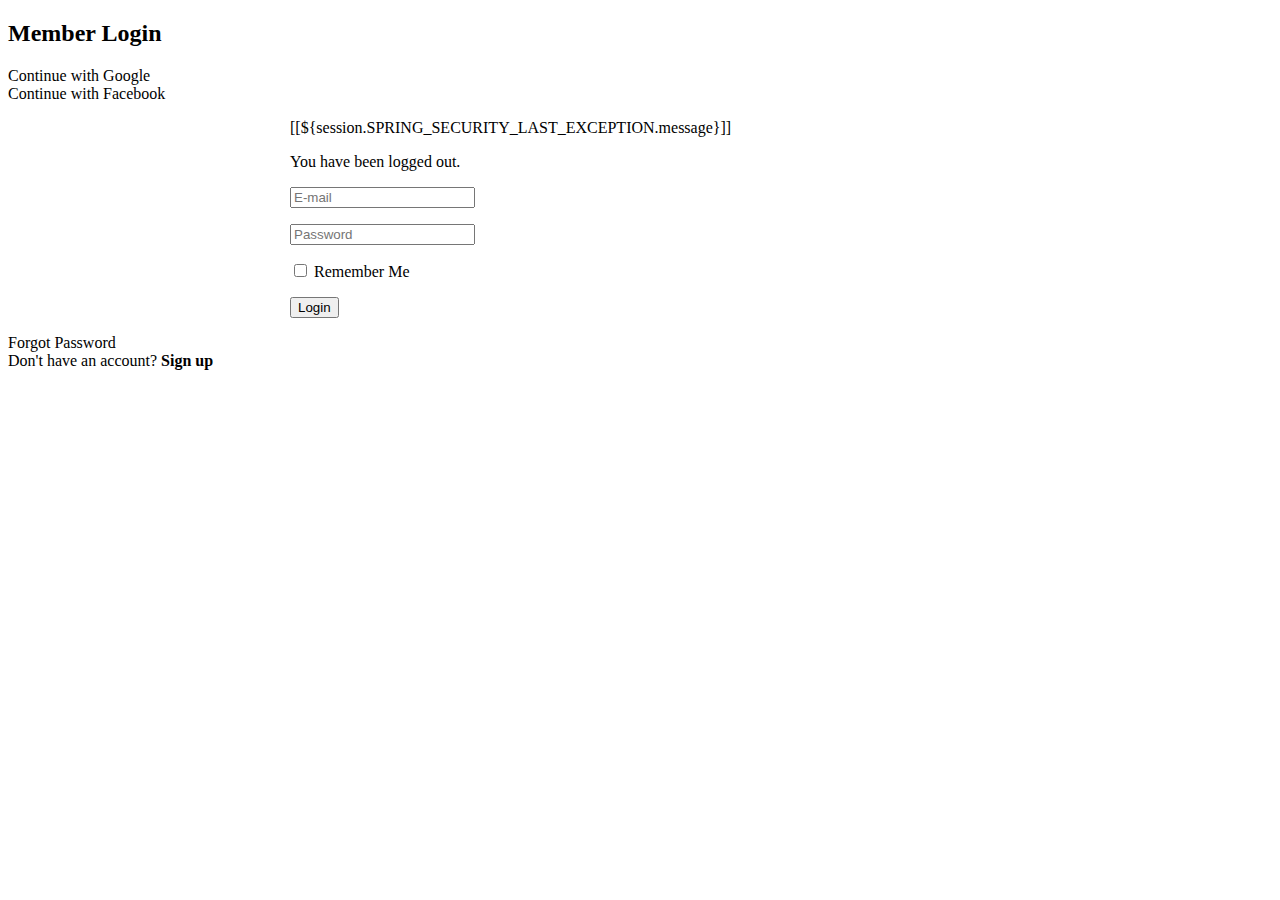
==== bloop-client/src/main/resources/templates/login.html @ 521601eb "Generating mail server settings" ====
<!DOCTYPE html>
<!-- Use thymeleaf to direct to the URL properly whilst taking the context into consideration-->
<html xmlns:th="http://www.thymeleaf.org"
    xmlns:sec="https://www.thymeleaf.org/thymeleaf-extras-springsecurity5">

    <head th:replace="fragments :: page_head('Beauty For You Shop', 'none')"></head>

    <body>
        <div class="container-fluid text-center">
        	<div th:replace="navigation :: header-menu"></div>

        	<div>
        		<h2>Member Login</h2>
        	</div>

			<div class="m-3">
				<!-- The URI /oauth2/authorization/google is defined by the Spring Security OAuth 2.0 Client dependency -->
				<a class="btn btn-lg btn-secondary fab fa-google" th:href="@{/oauth2/authorization/google}">
					<span>
						Continue with Google
					</span>
				</a>
			</div>

			<div class="m-3">
				<!-- The URI /oauth2/authorization/facebook is defined by the Spring Security OAuth 2.0 Client dependency -->
				<a class="btn btn-lg btn-secondary fab fa-facebook" th:href="@{/oauth2/authorization/facebook}">
					<span>
						Continue with Facebook
					</span>
				</a>
			</div>			

        	<form th:action="@{/login}" method="post" style="max-width: 700px; margin: 0 auto;">

        		<div th:if="${param.error}">
					<!-- Display the original error thrown by Spring Security in case of any authentication error -->
        			<p class="text-danger">[[${session.SPRING_SECURITY_LAST_EXCEPTION.message}]]</p>
        		</div>

        		<div th:if="${param.logout}">
        			<p class="text-warning">You have been logged out.</p>
        		</div>
        
        		<div class="border border-secondary rounded p-5">
        			<p>
        				<input type="email" name="email" class="form-control" placeholder="E-mail" required />
        			</p>
        			<p>
        				<input type="password" name="password" class="form-control" placeholder="Password" required />
        			</p>
        			<p>
						<!-- The name should be remember-me so that it is picked up by Spring Security -->
        				<input type="checkbox" name="remember-me" />&nbsp;Remember Me
        			</p>
        			<p>
        				<input type="submit" value="Login" class="btn btn-primary" />
        			</p>			
        		</div>
        	</form>
        	
        	<div class="m-3">
        		<a th:href="@{/forgot-password}">Forgot Password</a>
        	</div>

        	<div class="m-3">
        		Don't have an account? <a th:href="@{/register}"><b>Sign up</b></a>
        	</div>

        	<div th:replace="navigation :: footer-menu"></div>
        </div>	
    </body>
</html>
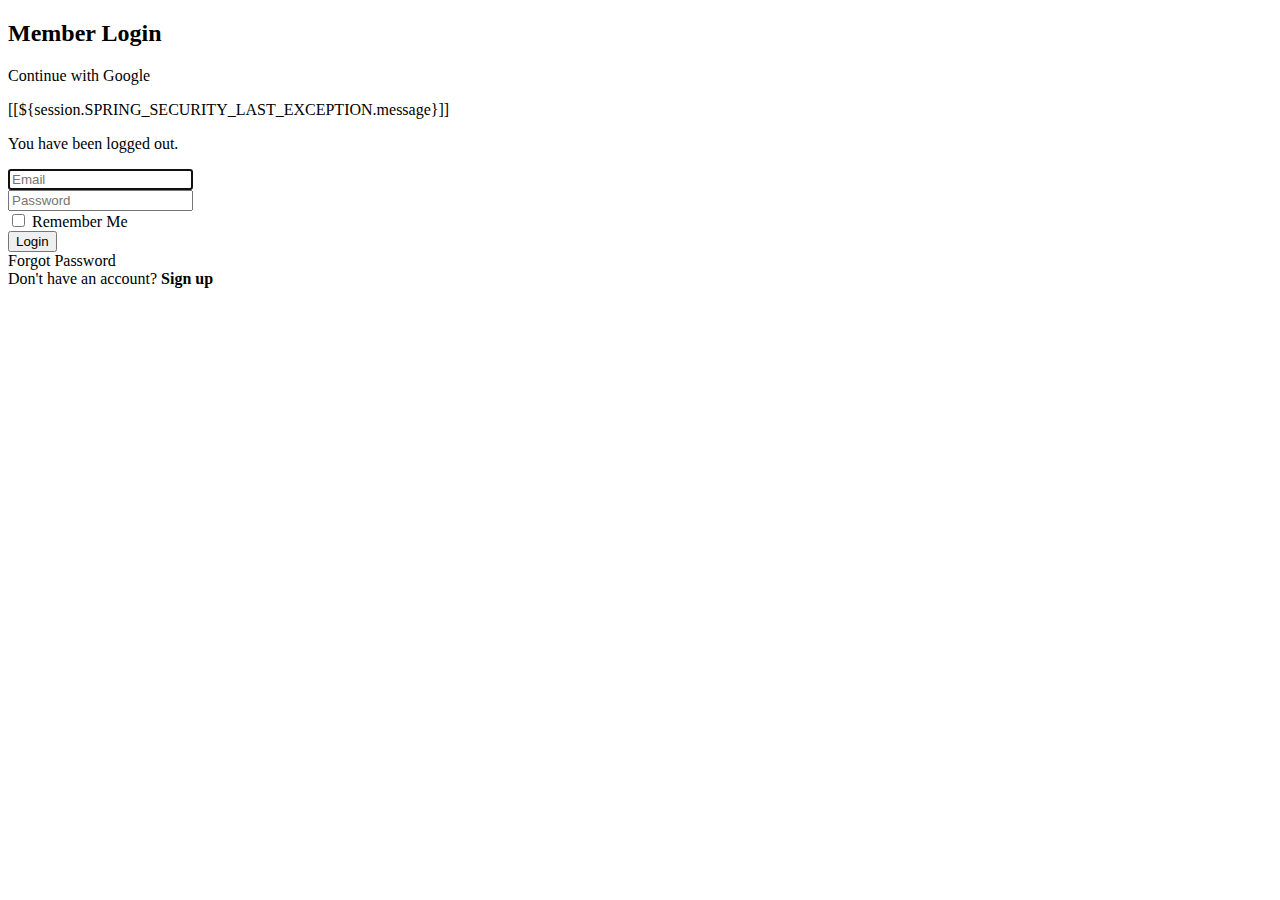
==== commit b664df1f: "Initializing ui templates" ====
--- a/bloop-client/src/main/resources/templates/login.html
+++ b/bloop-client/src/main/resources/templates/login.html
@@ -3,71 +3,87 @@
 <html xmlns:th="http://www.thymeleaf.org"
     xmlns:sec="https://www.thymeleaf.org/thymeleaf-extras-springsecurity5">
 
-    <head th:replace="fragments :: page_head('Beauty For You Shop', 'none')"></head>
+    <head th:replace="fragments :: page_head('Bloop', 'none')"></head>
 
     <body>
-        <div class="container-fluid text-center">
+		<!-- CSS class for a responsive web page provided by the bootstrap framework -->
+        <div class="container-fluid m-5">
+
         	<div th:replace="navigation :: header-menu"></div>
 
-        	<div>
-        		<h2>Member Login</h2>
-        	</div>
+			<div class="container h-100">
 
-			<div class="m-3">
-				<!-- The URI /oauth2/authorization/google is defined by the Spring Security OAuth 2.0 Client dependency -->
-				<a class="btn btn-lg btn-secondary fab fa-google" th:href="@{/oauth2/authorization/google}">
-					<span>
-						Continue with Google
-					</span>
-				</a>
-			</div>
+    			<div class="row align-items-center justify-content-center h-100">
+    
+    			   <div class="col-sm-6 h-100 align-middle">
+    
+            			<div class="card">
+            				<div class="card-header text-center">
+            					<h2>Member Login</h2>
+            				</div> 
+            
+            				<div class="card-body">
+            					<div class="my-3 text-center">
+            						<!-- The URI /oauth2/authorization/google is defined by the Spring Security OAuth 2.0 Client dependency -->
+            						<a class="btn btn-outline-primary btn-md" th:href="@{/oauth2/authorization/google}">
+										Continue with Google
+            						</a>
+            					</div>
+            					<!-- div class="m-3">
+            						< The URI /oauth2/authorization/facebook is defined by the Spring Security OAuth 2.0 Client dependency >
+            						<a class="btn btn-secondary fab fa-facebook" th:href="@{/oauth2/authorization/facebook}">
+            							<span>
+            								Continue with Facebook
+            							</span>
+            						</a>
+            					</div -->
+            					<form th:action="@{/login}" method="post">
+            
+            						<div th:if="${param.error}">
+            							<!-- Display the original error thrown by Spring Security in case of any authentication error -->
+            							<p class="text-center text-danger">[[${session.SPRING_SECURITY_LAST_EXCEPTION.message}]]</p>
+            						</div>
+            						<div th:if="${param.logout}">
+            							<p class="text-center text-warning">You have been logged out.</p>
+            						</div>
+            
+            						<div class="form-group">
+            							<input type="email" name="email" class="form-control" placeholder="Email"  autofocus required />
+            						</div>
+            						<div class="form-group">
+            							<input type="password" name="password" class="form-control" placeholder="Password" autocomplete="off" required />
+            						</div>		
+            	
+            						<div class="form-group">
+            							<!-- The name should be remember-me so that it is picked up by Spring Security -->
+            							<input type="checkbox" name="remember-me" />&nbsp;Remember Me
+            						</div>
+    
+            						<div class="text-center">
+    									<input type="submit" value="Login" class="btn btn-success btn-md"/>
+    								</div>
+            					
+            					</form>
+            
+            				</div>
+            
+            				<div class="card-footer text-center">
+            					<div class="m-3">
+            						<a th:href="@{/forgot-password}">Forgot Password</a>
+            					</div>
+            					<div class="m-3">
+            						Don't have an account? <a th:href="@{/register}"><b>Sign up</b></a>
+            					</div>
+            				</div>
+            			</div>
+    
+    			    </div>
+    
+    			</div>
 
-			<div class="m-3">
-				<!-- The URI /oauth2/authorization/facebook is defined by the Spring Security OAuth 2.0 Client dependency -->
-				<a class="btn btn-lg btn-secondary fab fa-facebook" th:href="@{/oauth2/authorization/facebook}">
-					<span>
-						Continue with Facebook
-					</span>
-				</a>
-			</div>			
+		   </div>
 
-        	<form th:action="@{/login}" method="post" style="max-width: 700px; margin: 0 auto;">
+        </div>
 
-        		<div th:if="${param.error}">
-					<!-- Display the original error thrown by Spring Security in case of any authentication error -->
-        			<p class="text-danger">[[${session.SPRING_SECURITY_LAST_EXCEPTION.message}]]</p>
-        		</div>
-
-        		<div th:if="${param.logout}">
-        			<p class="text-warning">You have been logged out.</p>
-        		</div>
-        
-        		<div class="border border-secondary rounded p-5">
-        			<p>
-        				<input type="email" name="email" class="form-control" placeholder="E-mail" required />
-        			</p>
-        			<p>
-        				<input type="password" name="password" class="form-control" placeholder="Password" required />
-        			</p>
-        			<p>
-						<!-- The name should be remember-me so that it is picked up by Spring Security -->
-        				<input type="checkbox" name="remember-me" />&nbsp;Remember Me
-        			</p>
-        			<p>
-        				<input type="submit" value="Login" class="btn btn-primary" />
-        			</p>			
-        		</div>
-        	</form>
-        	
-        	<div class="m-3">
-        		<a th:href="@{/forgot-password}">Forgot Password</a>
-        	</div>
-
-        	<div class="m-3">
-        		Don't have an account? <a th:href="@{/register}"><b>Sign up</b></a>
-        	</div>
-
-        	<div th:replace="navigation :: footer-menu"></div>
-        </div>	
     </body>
 </html> 